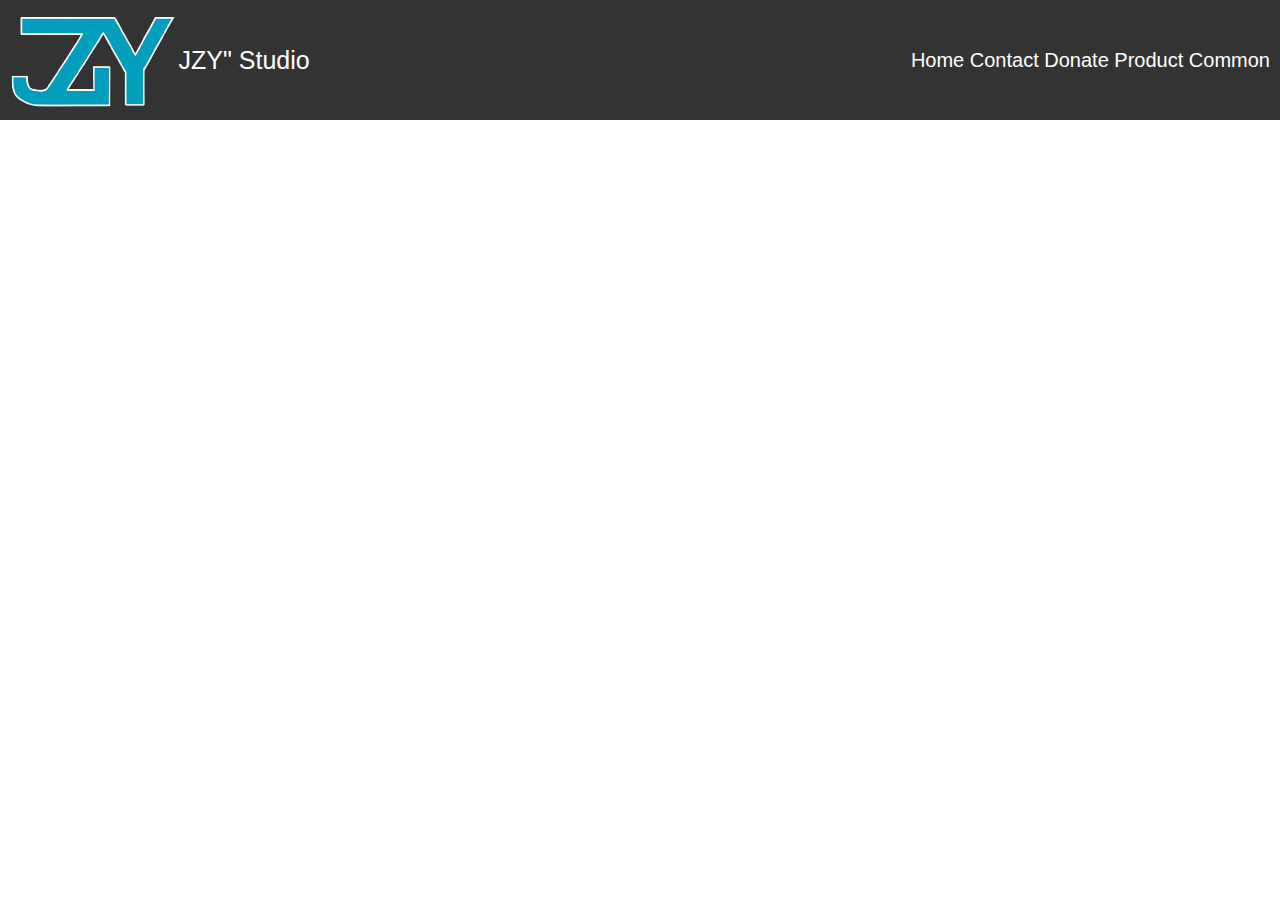
==== index.html @ 9eb0735d "Add files via upload" ====
<!DOCTYPE html>
<html lang="en">
<head>
    <meta charset="UTF-8">
    <meta name="viewport" content="width=device-width, initial-scale=1.0">
    <link href="img/favicon.ico" rel="shortcut icon"/>
    <title>JZY"</title>
        <!--Font Awsome-->
        <link rel="stylesheet" href="https://cdnjs.cloudflare.com/ajax/libs/font-awesome/4.7.0/css/font-awesome.min.css">
        <!--CSS-->
        <link rel="stylesheet" href="CSS/style.css" />
</head>
<body>
    <!--Header-->
    <header>
        <a href="#" class="Logo"><img src="img/JZY_Logo.png"/>JZY" Studio</a>
        <div id="manu-bar" class="fa fa-bars"></div>
            <nav class="navbar">
                <a href="#home">Home</a>
                <a href="HTML/Page2.html">Contact</a>
                <a href="#donate">Donate</a>
                <a href="#product">Product</a>
                <a href="#common">Common</a>
            </nav>

    </header>
    <!--home-->
    <div class="home">
        <h2>Home</h2>
    </div>


    <!--footer-->
    <footer>
        <p>&copy; 2023 JZY". All Rights Reserved.</p>
        <address>Contact me: 8173itachi@gmail.com</address>
        <address>Telegram: @Itachi_8173</address>
    </footer>

    
</body>
    <!--Javascript-->
    <script src="Javascript/script.js"></script>
</html>
---- CSS/style.css ----
/*basic*/
* {
    margin: 0;
    padding: 0;
    box-sizing: border-box;
    text-decoration: none;
    transition: 0.4s all linear;
    font-size: 20px;
    font-family: Arial, Helvetica, sans-serif;
}

/*header*/
header {
    font-size: 20px;
    position: fixed;
    top: 0; left: 0; right: 0;
    z-index: 100;
    display: flex;
    justify-content: space-between;
    align-items: center;
    padding: 10px;
    background-color: #333;
}

header img {
    height: 100px; padding-bottom: -10px;
}

header .navbar a {
    font-size: 20px;
    font-weight: normal;
    color: white;
}

header .Logo {
    font-size: 25px;
    color: white;
    align-items: center;
    display: flex;
}

header .navbar a:hover {
    font-size: 22px;
    transition: 0.3s;
    margin-left: 10px;
    background-color: rgb(1, 158, 189);
    border-radius: 8px;
    padding: 5px 5px 5px 5px;
}

#manu-bar {
    font-size: 20px;
    cursor: pointer;
    color: white;
    border: 2px solid white;
    border-radius: 5px;
    padding: 8px;
    display: none;
}


/*Description*/





/*footer*/




/*mobile mode*/
@media (max-width:700px) {
    #manu-bar {
        display: initial;
        position: absolute;
        right: 10px;
        top: 20px;
    }

    header .navbar {
        position: absolute;
        top: 120px; left: 0; right: 0;
        background-color: gray;
        border-top: 3px solid white;
        clip-path: polygon(0 0, 100% 0, 100% 0, 0 0);
    }

    header .navbar a {
        display: block;
        font-size: 20px;
        font-weight: normal;
        color: white;
        margin: 10px; padding: 6px;
        border-left: 3px solid white;
    }

    header .navbar.active{
        clip-path: polygon(0 0, 100% 0, 100% 100%, 0 100%);
        padding: 10px;

    }

}
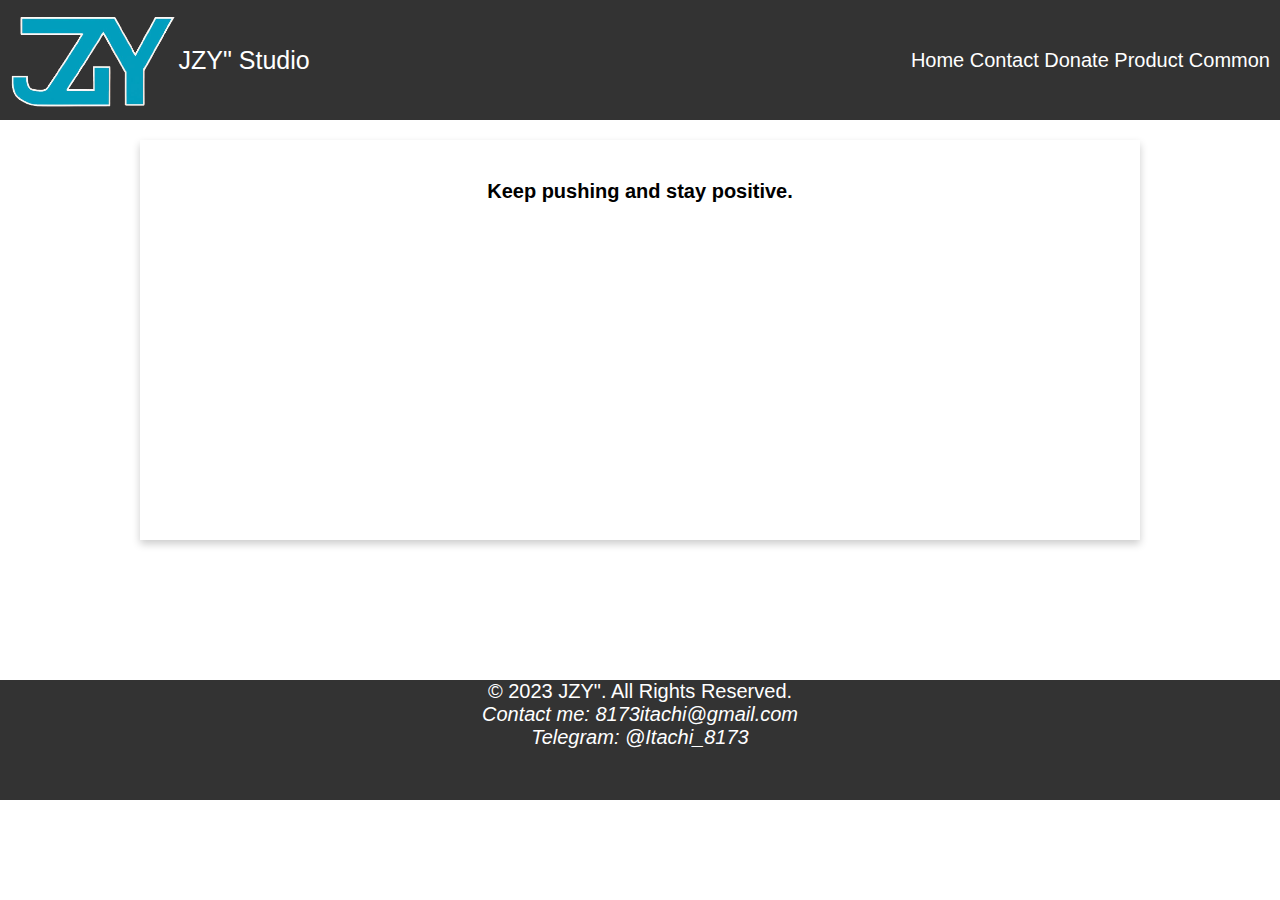
==== commit bbf16b1d: "Update" ====
--- a/index.html
+++ b/index.html
@@ -16,9 +16,9 @@
         <a href="#" class="Logo"><img src="img/JZY_Logo.png"/>JZY" Studio</a>
         <div id="manu-bar" class="fa fa-bars"></div>
             <nav class="navbar">
-                <a href="#home">Home</a>
-                <a href="HTML/Page2.html">Contact</a>
-                <a href="#donate">Donate</a>
+                <a href="index.html">Home</a>
+                <a href="HTML/Contact.html">Contact</a>
+                <a href="https://www.paypal.com/paypalme/my/settings?flow=cmV0dXJuVXJsPWh0dHBzOi8vd3d3LnBheXBhbC5jb20vbXlhY2NvdW50L3RyYW5zZmVyL2hvbWVwYWdlL3JlcXVlc3QmY2FuY2VsVXJsPWh0dHBzOi8vd3d3LnBheXBhbC5jb20vbXlhY2NvdW50L3RyYW5zZmVyL2hvbWVwYWdlL3JlcXVlc3Q=">Donate</a>
                 <a href="#product">Product</a>
                 <a href="#common">Common</a>
             </nav>
@@ -26,7 +26,7 @@
     </header>
     <!--home-->
     <div class="home">
-        <h2>Home</h2>
+        <h2 align="center">Keep pushing and stay positive.</h2>
     </div>
 
 
--- a/CSS/style.css
+++ b/CSS/style.css
@@ -59,15 +59,52 @@
 }
 
 
-/*Description*/
+/*home*/
 
+.home {
+    max-width: 1000px;
+    min-height: 400px;
+    margin: 7rem auto;
+    padding: 2rem;
+    background-color: #fff;
+    box-shadow: 0 4px 8px rgba(0, 0, 0, 0.2);
+}
+
+/*contact*/
+.contact {
+    display: flex;
+    flex-wrap: wrap;
+    gap: 10px;
+    min-height: 300px;
+    align-items: center;
+    background-size: cover;
+    background-position: right;    
+}
+
+
+
+/*donate*/
+
+
+
+/*product*/
+
+
+
+/*common*/
 
 
 
 
 /*footer*/
 
-
+footer {
+    height: 120px;
+    color: #fff;
+    text-align: center;
+    background-color: #333;
+    
+}
 
 
 /*mobile mode*/
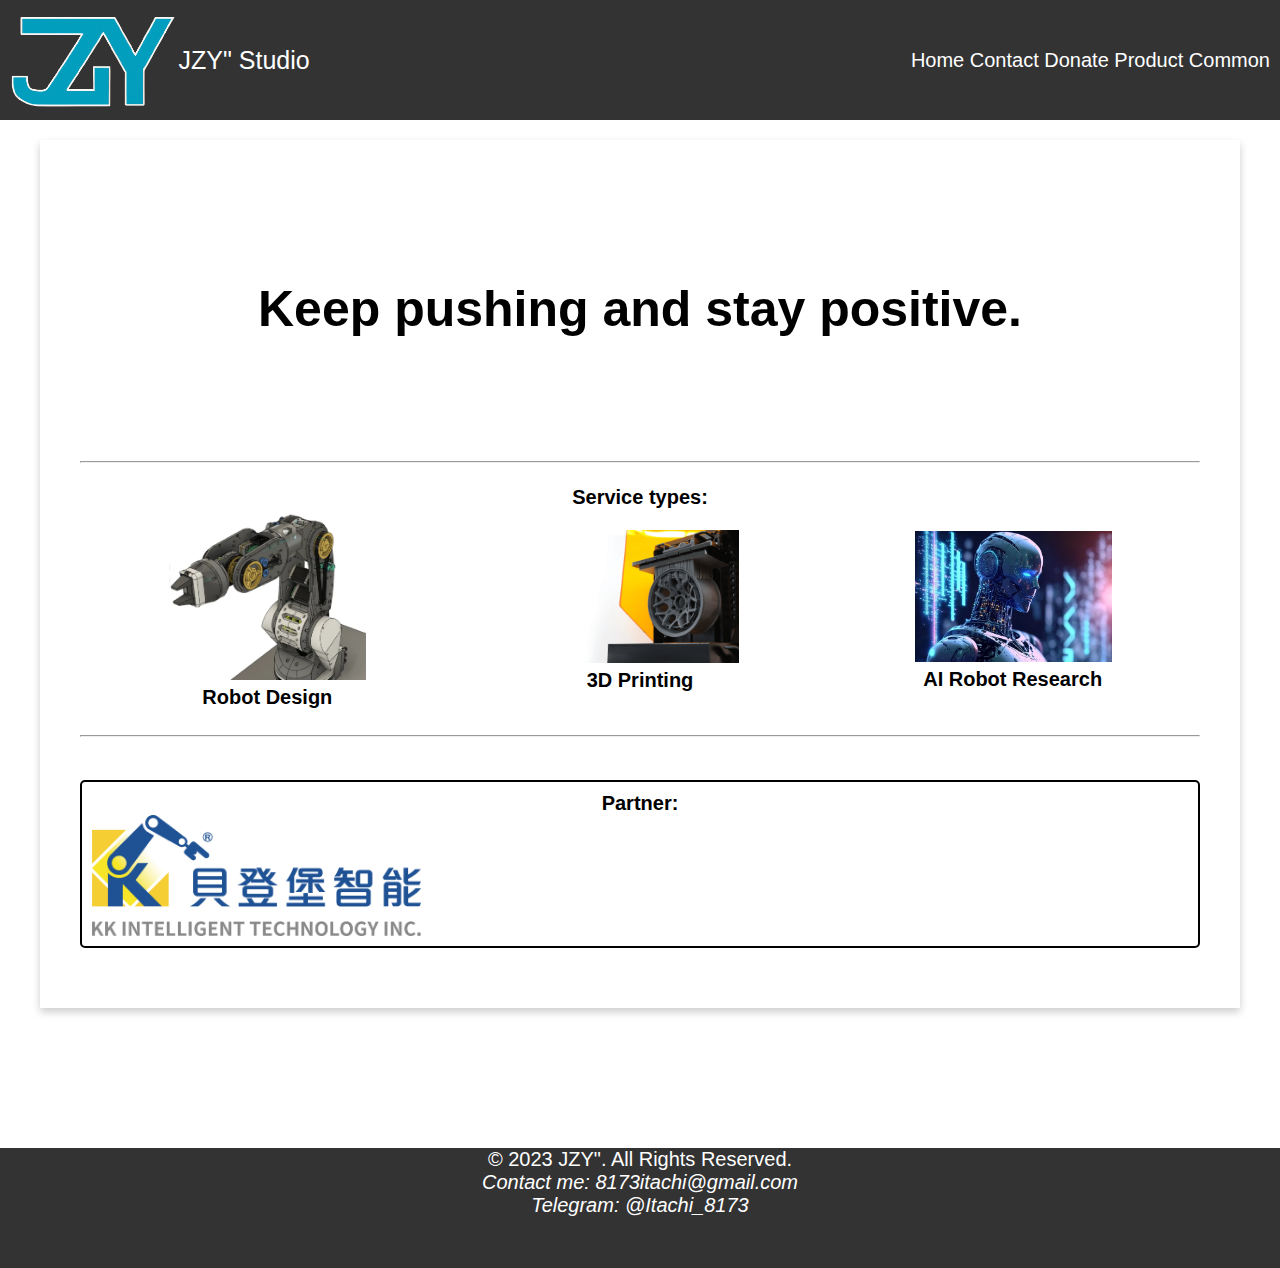
==== commit f5411039: "Update" ====
--- a/index.html
+++ b/index.html
@@ -13,7 +13,7 @@
 <body>
     <!--Header-->
     <header>
-        <a href="#" class="Logo"><img src="img/JZY_Logo.png"/>JZY" Studio</a>
+        <a href="index.html" class="Logo"><img src="img/JZY_Logo.png"/>JZY" Studio</a>
         <div id="manu-bar" class="fa fa-bars"></div>
             <nav class="navbar">
                 <a href="index.html">Home</a>
@@ -26,7 +26,38 @@
     </header>
     <!--home-->
     <div class="home">
-        <h2 align="center">Keep pushing and stay positive.</h2>
+        <h1 align="center" class="motto">Keep pushing and stay positive.</h1>
+        <br/><hr/><br/>
+        <h2 align="center">Service types:</h2>
+        <div class="servicetypes">
+            <table class="table">
+                <tr align="center">
+                    <td>
+                        <div class="typebox">
+                            <img src="img/robot-arm.png" class="imgt"/>
+                            <h3>Robot Design</h3>
+                        </div>
+                    </td>
+                    <td>
+                        <div class="typebox">
+                            <img src="img/DLP-3D.png" class="imgt"/>
+                            <h3>3D Printing</h3>
+                        </div>
+                    </td>
+                    <td>
+                        <div class="typebox">
+                            <img src="img/ai-robot.png" class="imgt"/>
+                            <h3>AI Robot Research</h3>
+                        </div>
+                    </td>
+                </tr>
+            </table>
+        </div>
+        <br/><hr/><br/>
+        <div class="partner">
+            <h2 align="center">Partner:</h2>
+            <a href="https://kkitc.net/en"><img align="center" src="img/K-Kingdom.png" width="30%"/></a>
+        </div>
     </div>
 
 
@@ -37,7 +68,7 @@
         <address>Telegram: @Itachi_8173</address>
     </footer>
 
-    
+
 </body>
     <!--Javascript-->
     <script src="Javascript/script.js"></script>
--- a/CSS/style.css
+++ b/CSS/style.css
@@ -62,26 +62,101 @@
 /*home*/
 
 .home {
+    max-width: 1200px;
+    min-height: 400px;
+    margin: 7rem auto;
+    padding: 2rem;
+    background-color: #fff;
+    box-shadow: 0 4px 8px rgba(0, 0, 0, 0.2);
+}
+.home .motto {
+    font-size: 50px;
+    padding: 100px;
+}
+
+.home .servicetypes .table {
+    width: 100%;
+}
+
+
+
+.home .servicetypes .table .typebox, .home .servicetypes .table .typebox .imgt{
+    color: black;
+    font-size: 20px;
+    width: 200px;
+    flex: 1 1 30px;
+    position: relative;
+    overflow: hidden;
+    border: 1px solid white;
+
+}
+
+.home .servicetypes .table .typebox:hover {
+    border: 5px solid rgb(1, 158, 189);
+    color: white;
+    border-radius: 5px;
+    width: 210px;
+    font-size: 30px;
+    transition: 0.3s all;
+    background-color: rgb(1, 158, 189);
+
+}
+
+.home .partner {
+    border: 2px solid black;
+    border-radius: 5px;
+    padding: 10px;
+    margin: 1rem auto;
+}
+
+
+/*contact*/
+.contact {
     max-width: 1000px;
     min-height: 400px;
     margin: 7rem auto;
     padding: 2rem;
     background-color: #fff;
-    box-shadow: 0 4px 8px rgba(0, 0, 0, 0.2);
-}
-
-/*contact*/
-.contact {
+    box-shadow: 0 4px 8px rgba(0, 0, 0, 0.2);   
+}
+
+.contact .row form .inputbox input, .contact .row form textarea {
+    padding: 5px;
+    margin: 5px;
+    font-size: 20px;
+    color: black;
+    text-transform: none;
+    border: 2px solid gray;
+    border-radius: 10px;
+}
+
+.contact .row form textarea {
+    width: 100%;
+    resize: none;
+    height: 200px;
+    margin: 5px;
+}
+
+.contact .row form .btn1 {
+    font-size: 20px;
+    color: white;
+    width: 100%;
+    padding: 10px;
+    border-radius: 30px;
+    background-color: #333;
     display: flex;
-    flex-wrap: wrap;
-    gap: 10px;
-    min-height: 300px;
+    justify-content: center;
     align-items: center;
-    background-size: cover;
-    background-position: right;    
-}
-
-
+    border: 5px solid rgb(1, 158, 189);
+
+}
+
+.contact .row form .btn1:hover {
+    background-color: rgb(1, 158, 189);
+    font-size: 22px;
+    box-shadow: inset 400px 0 0 0 rgb(1, 158, 189);
+    transition: 0.5s all;
+}
 
 /*donate*/
 
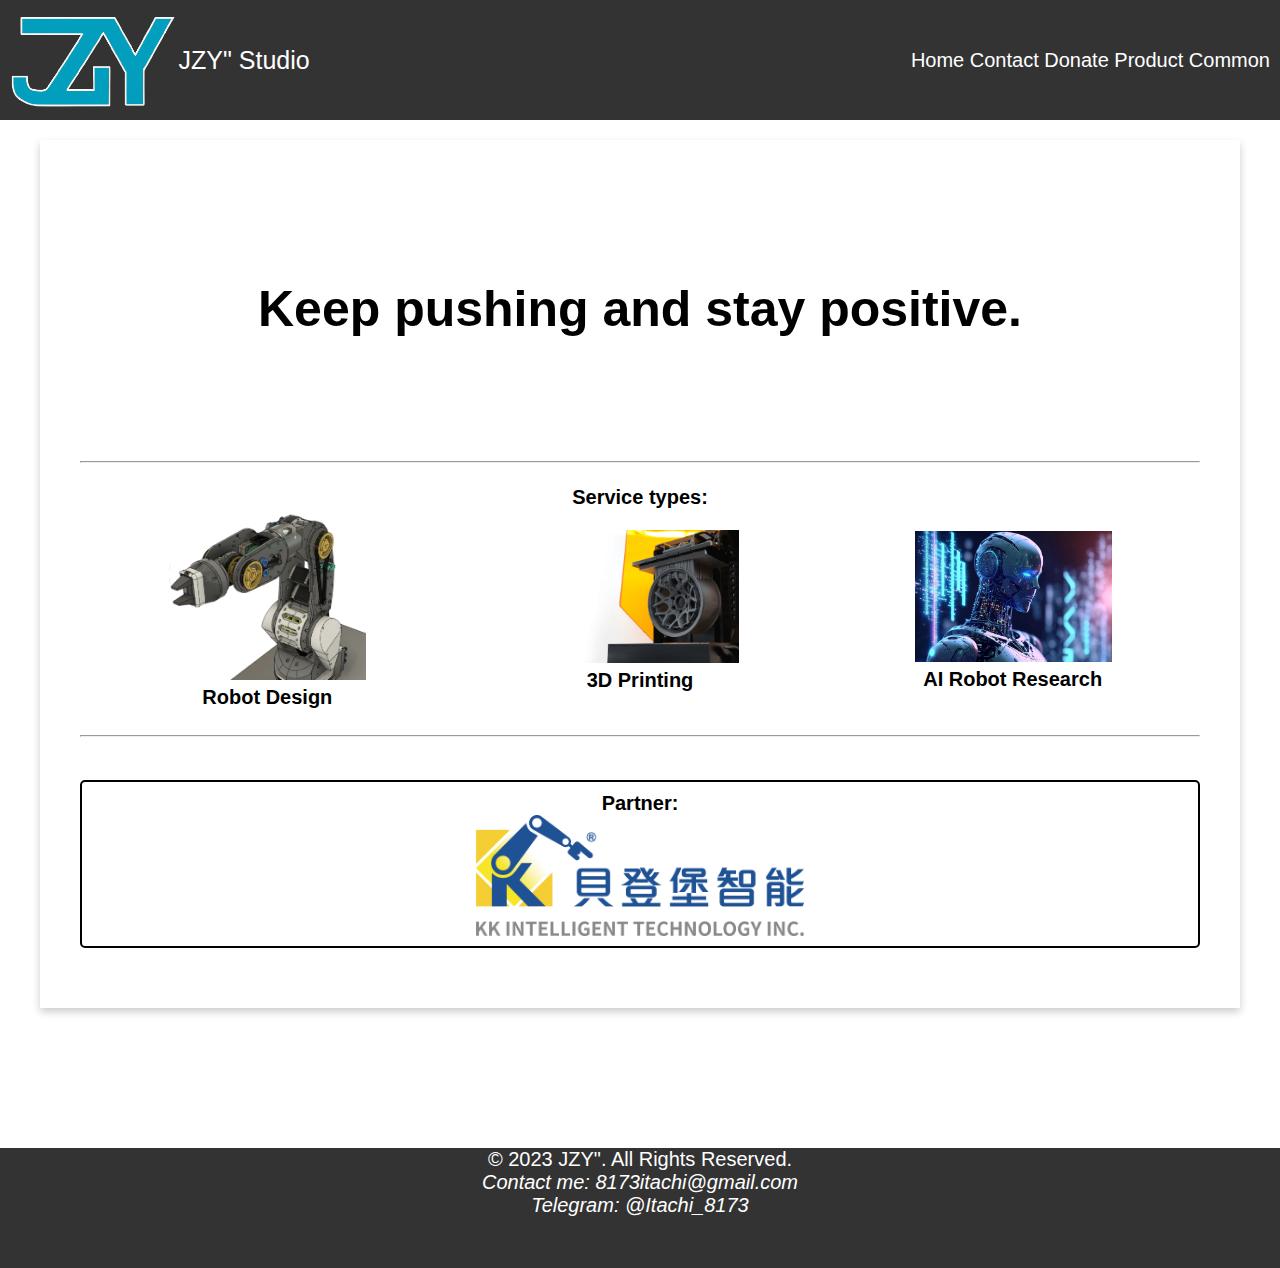
==== commit dfcc6731: "Update" ====
--- a/index.html
+++ b/index.html
@@ -19,8 +19,8 @@
                 <a href="index.html">Home</a>
                 <a href="HTML/Contact.html">Contact</a>
                 <a href="https://www.paypal.com/paypalme/my/settings?flow=cmV0dXJuVXJsPWh0dHBzOi8vd3d3LnBheXBhbC5jb20vbXlhY2NvdW50L3RyYW5zZmVyL2hvbWVwYWdlL3JlcXVlc3QmY2FuY2VsVXJsPWh0dHBzOi8vd3d3LnBheXBhbC5jb20vbXlhY2NvdW50L3RyYW5zZmVyL2hvbWVwYWdlL3JlcXVlc3Q=">Donate</a>
-                <a href="#product">Product</a>
-                <a href="#common">Common</a>
+                <a href="HTML/Product.html">Product</a>
+                <a href="HTML/Common.html">Common</a>
             </nav>
 
     </header>
@@ -54,8 +54,8 @@
             </table>
         </div>
         <br/><hr/><br/>
-        <div class="partner">
-            <h2 align="center">Partner:</h2>
+        <div class="partner" align="center">
+            <h2>Partner:</h2>
             <a href="https://kkitc.net/en"><img align="center" src="img/K-Kingdom.png" width="30%"/></a>
         </div>
     </div>
--- a/CSS/style.css
+++ b/CSS/style.css
@@ -114,7 +114,7 @@
 .contact {
     max-width: 1000px;
     min-height: 400px;
-    margin: 7rem auto;
+    margin: 10rem auto;
     padding: 2rem;
     background-color: #fff;
     box-shadow: 0 4px 8px rgba(0, 0, 0, 0.2);   
@@ -163,11 +163,25 @@
 
 
 /*product*/
-
+.product {
+    max-width: 1000px;
+    min-height: 400px;
+    margin: 7rem auto;
+    padding: 2rem;
+    background-color: #fff;
+    box-shadow: 0 4px 8px rgba(0, 0, 0, 0.2);   
+}
 
 
 /*common*/
-
+.common {
+    max-width: 1000px;
+    min-height: 400px;
+    margin: 7rem auto;
+    padding: 2rem;
+    background-color: #fff;
+    box-shadow: 0 4px 8px rgba(0, 0, 0, 0.2);   
+}
 
 
 
@@ -183,7 +197,7 @@
 
 
 /*mobile mode*/
-@media (max-width:700px) {
+@media (max-width:800px) {
     #manu-bar {
         display: initial;
         position: absolute;
@@ -214,6 +228,11 @@
 
     }
 
-}
-
-
+    .home .servicetypes .table .typebox, .home .servicetypes .table .typebox .imgt{
+        width: 50px;
+        font-size: 5px;
+    }
+
+}
+
+
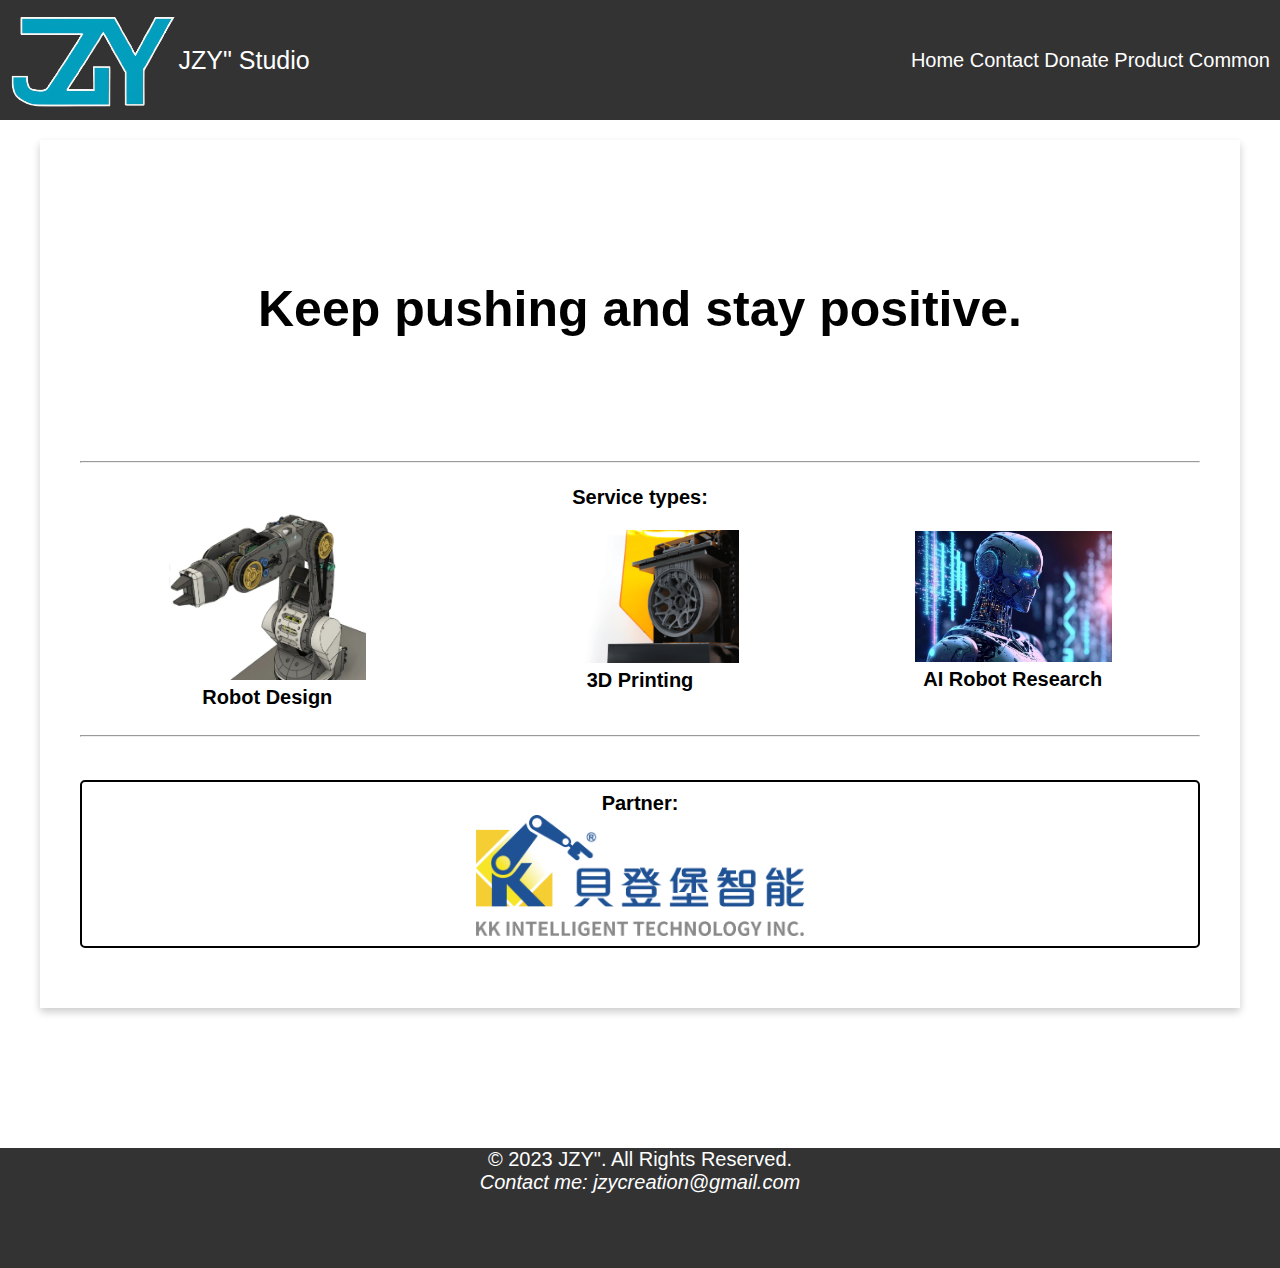
==== commit 1e55f4b2: "Update" ====
--- a/index.html
+++ b/index.html
@@ -18,7 +18,7 @@
             <nav class="navbar">
                 <a href="index.html">Home</a>
                 <a href="HTML/Contact.html">Contact</a>
-                <a href="https://www.paypal.com/paypalme/my/settings?flow=cmV0dXJuVXJsPWh0dHBzOi8vd3d3LnBheXBhbC5jb20vbXlhY2NvdW50L3RyYW5zZmVyL2hvbWVwYWdlL3JlcXVlc3QmY2FuY2VsVXJsPWh0dHBzOi8vd3d3LnBheXBhbC5jb20vbXlhY2NvdW50L3RyYW5zZmVyL2hvbWVwYWdlL3JlcXVlc3Q=">Donate</a>
+                <a href="https://www.paypal.com/paypalme/my/settings?flow=cmV0dXJuVXJsPWh0dHBzOi8vd3d3LnBheXBhbC5jb20vbXlhY2NvdW50L3RyYW5zZmVyL2hvbWVwYWdlL3JlcXVlc3QmY2FuY2VsVXJsPWh0dHBzOi8vd3d3LnBheXBhbC5jb20vbXlhY2NvdW50L3RyYW5zZmVyL2hvbWVwYWdlL3JlcXVlc3Q=" target="_blank">Donate</a>
                 <a href="HTML/Product.html">Product</a>
                 <a href="HTML/Common.html">Common</a>
             </nav>
@@ -56,7 +56,7 @@
         <br/><hr/><br/>
         <div class="partner" align="center">
             <h2>Partner:</h2>
-            <a href="https://kkitc.net/en"><img align="center" src="img/K-Kingdom.png" width="30%"/></a>
+            <a href="https://kkitc.net/en" target="_blank"><img align="center" src="img/K-Kingdom.png" width="30%"/></a>
         </div>
     </div>
 
@@ -64,8 +64,7 @@
     <!--footer-->
     <footer>
         <p>&copy; 2023 JZY". All Rights Reserved.</p>
-        <address>Contact me: 8173itachi@gmail.com</address>
-        <address>Telegram: @Itachi_8173</address>
+        <address>Contact me: jzycreation@gmail.com</address>
     </footer>
 
 
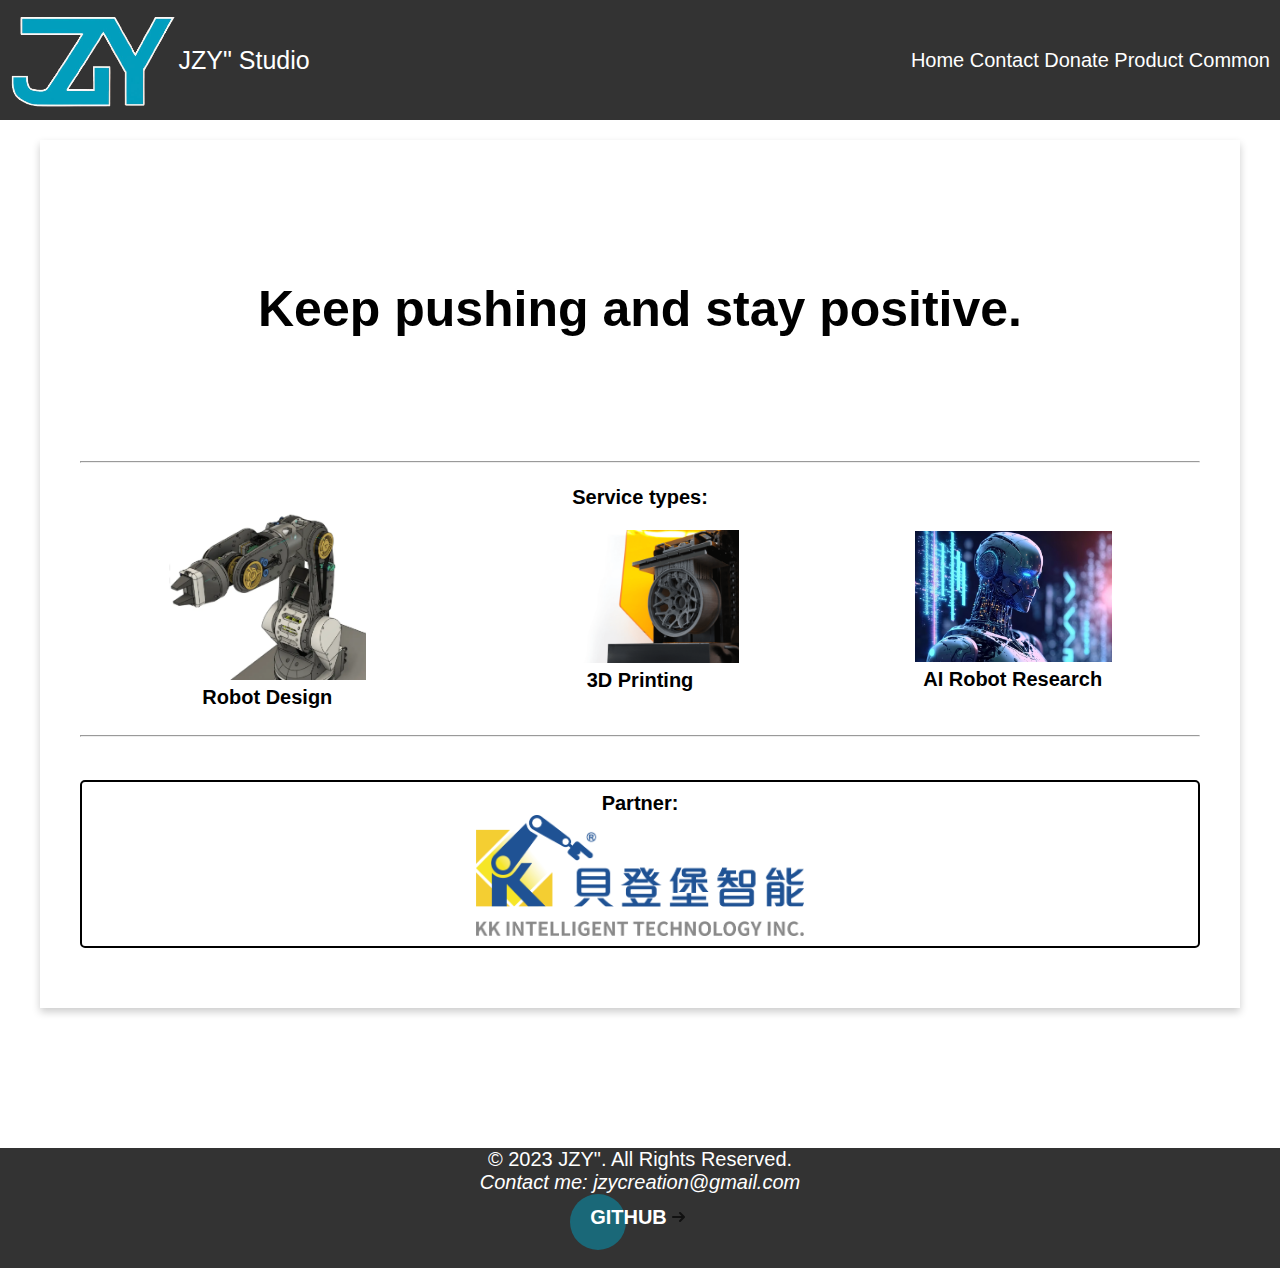
==== commit ce6d23f8: "Update" ====
--- a/index.html
+++ b/index.html
@@ -65,6 +65,13 @@
     <footer>
         <p>&copy; 2023 JZY". All Rights Reserved.</p>
         <address>Contact me: jzycreation@gmail.com</address>
+        <a href="https://github.com/Lowis-Mamilton/Project_EDU.git" class="gitbtn">
+            <span>GitHub</span>
+            <svg width="13px" height="10px" viewBox="0 0 13 10">
+                <path d="M1,5 L11,5"></path>
+                <polyline points="8 1 12 5 8 9"></polyline>
+            </svg>
+        </a>
     </footer>
 
 
--- a/CSS/style.css
+++ b/CSS/style.css
@@ -195,6 +195,65 @@
     
 }
 
+footer .gitbtn {
+    color: #fff;
+    position: relative;
+    font-size: 1rem;
+    text-transform: uppercase;
+    font-weight: bold;
+    text-align: center;
+    text-decoration: none;
+    transition: all 0.2s ease;
+    padding: 12px 20px;
+    display: inline-flex;
+    flex-direction: row;
+    align-items: center;
+    justify-content: center;
+}
+footer .gitbtn:before {
+    content: "";
+    position: absolute;
+    top: 0;
+    left: 0;
+    display: block;
+    border-radius: 28px;
+    background: rgba(1, 158, 189, 0.5);
+    width: 56px;
+    height: 56px;
+    transition: all 0.3s ease;
+}
+footer .gitbtn span {
+    position: relative;
+    z-index: 1;
+}
+footer .gitbtn svg {
+    position: relative;
+    top: 0;
+    margin-left: 10px;
+    fill: none;
+    stroke-linecap: round;
+    stroke-linejoin: round;
+    stroke: #111111;
+    stroke-width: 2;
+    transform: translateX(-5px);
+    transition: all 0.3s ease;
+}
+footer .gitbtn:hover:before {
+    width: 100%;
+    background: rgb(1, 158, 189);
+}
+footer .gitbtn:hover svg {
+    transform: translateX(0);
+}
+footer .gitbtn:hover,
+footer .gitbtn:focus {
+    color: #111111;
+}
+footer .gitbtn:active {
+    color: #111111;
+    transform: scale(0.96);
+}
+
 
 /*mobile mode*/
 @media (max-width:800px) {
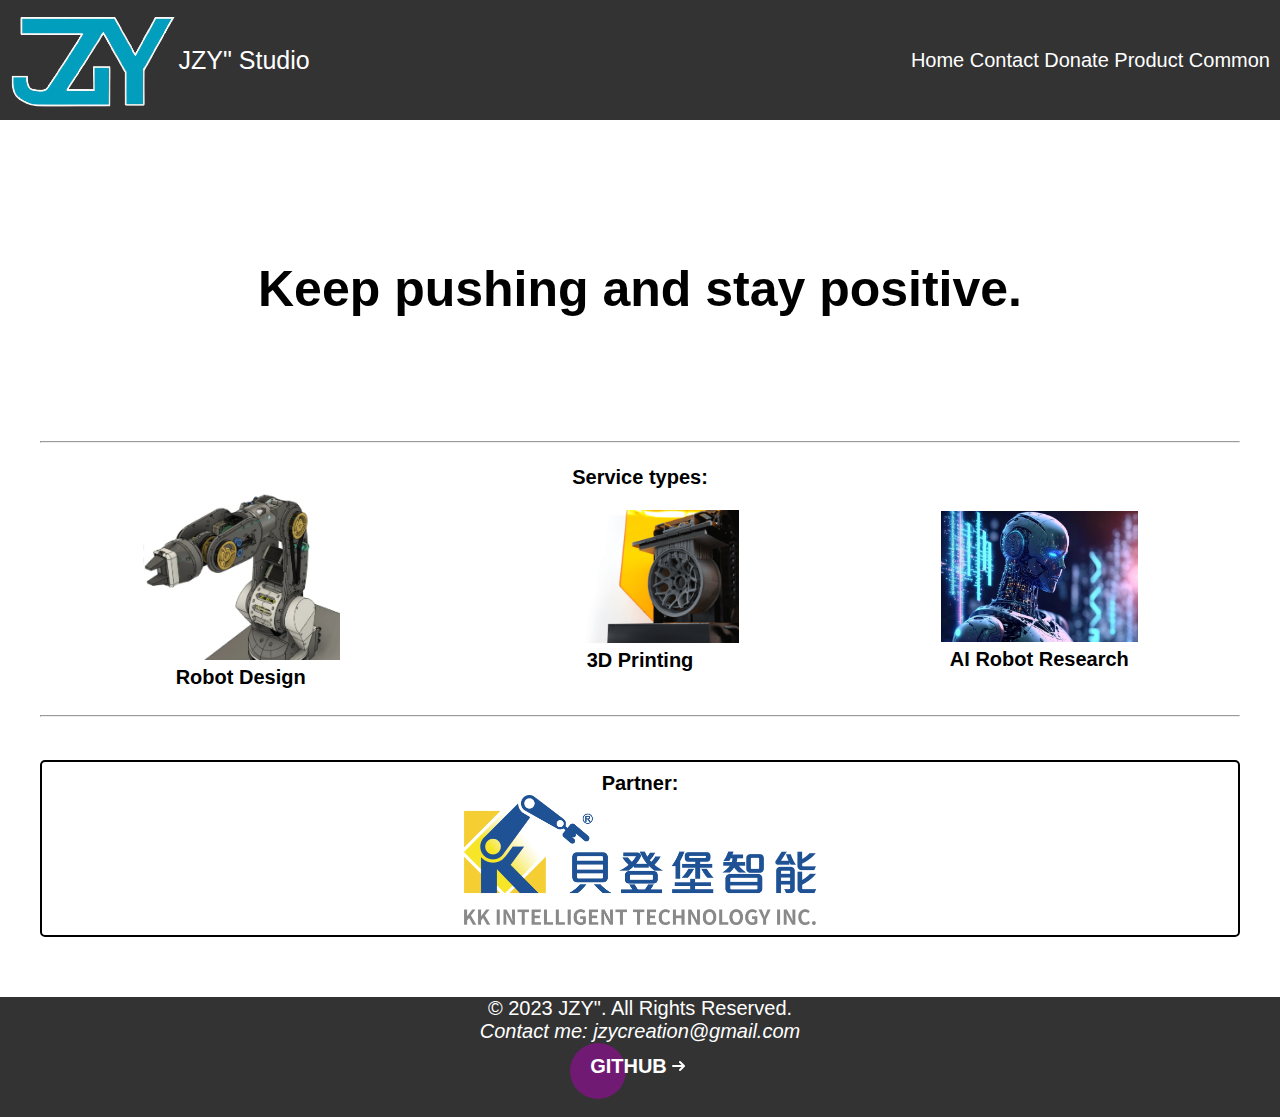
==== commit 50b02ab1: "Update" ====
--- a/index.html
+++ b/index.html
@@ -62,7 +62,7 @@
 
 
     <!--footer-->
-    <footer>
+    <footer >
         <p>&copy; 2023 JZY". All Rights Reserved.</p>
         <address>Contact me: jzycreation@gmail.com</address>
         <a href="https://github.com/Lowis-Mamilton/Project_EDU.git" class="gitbtn">
--- a/CSS/style.css
+++ b/CSS/style.css
@@ -62,9 +62,7 @@
 /*home*/
 
 .home {
-    max-width: 1200px;
-    min-height: 400px;
-    margin: 7rem auto;
+    margin-top: 120px;
     padding: 2rem;
     background-color: #fff;
     box-shadow: 0 4px 8px rgba(0, 0, 0, 0.2);
@@ -164,12 +162,19 @@
 
 /*product*/
 .product {
-    max-width: 1000px;
-    min-height: 400px;
-    margin: 7rem auto;
-    padding: 2rem;
+    margin-top: 120px;
     background-color: #fff;
-    box-shadow: 0 4px 8px rgba(0, 0, 0, 0.2);   
+}
+.product .productbox img{
+    width: 100px;
+    border: 2px solid black;
+}
+
+.product .productbox .productimg {
+    object-fit: cover;
+    position: absolute;
+    top: 0%;
+    left: -100%;
 }
 
 
@@ -217,7 +222,7 @@
     left: 0;
     display: block;
     border-radius: 28px;
-    background: rgba(1, 158, 189, 0.5);
+    background: rgba(176,1,180, 0.5);
     width: 56px;
     height: 56px;
     transition: all 0.3s ease;
@@ -233,27 +238,26 @@
     fill: none;
     stroke-linecap: round;
     stroke-linejoin: round;
-    stroke: #111111;
+    stroke: #fff;
     stroke-width: 2;
     transform: translateX(-5px);
     transition: all 0.3s ease;
 }
 footer .gitbtn:hover:before {
     width: 100%;
-    background: rgb(1, 158, 189);
+    background: rgb(176,1,180);
 }
 footer .gitbtn:hover svg {
     transform: translateX(0);
 }
 footer .gitbtn:hover,
 footer .gitbtn:focus {
-    color: #111111;
+    color: #fff;
 }
 footer .gitbtn:active {
     color: #111111;
     transform: scale(0.96);
 }
-
 
 /*mobile mode*/
 @media (max-width:800px) {
